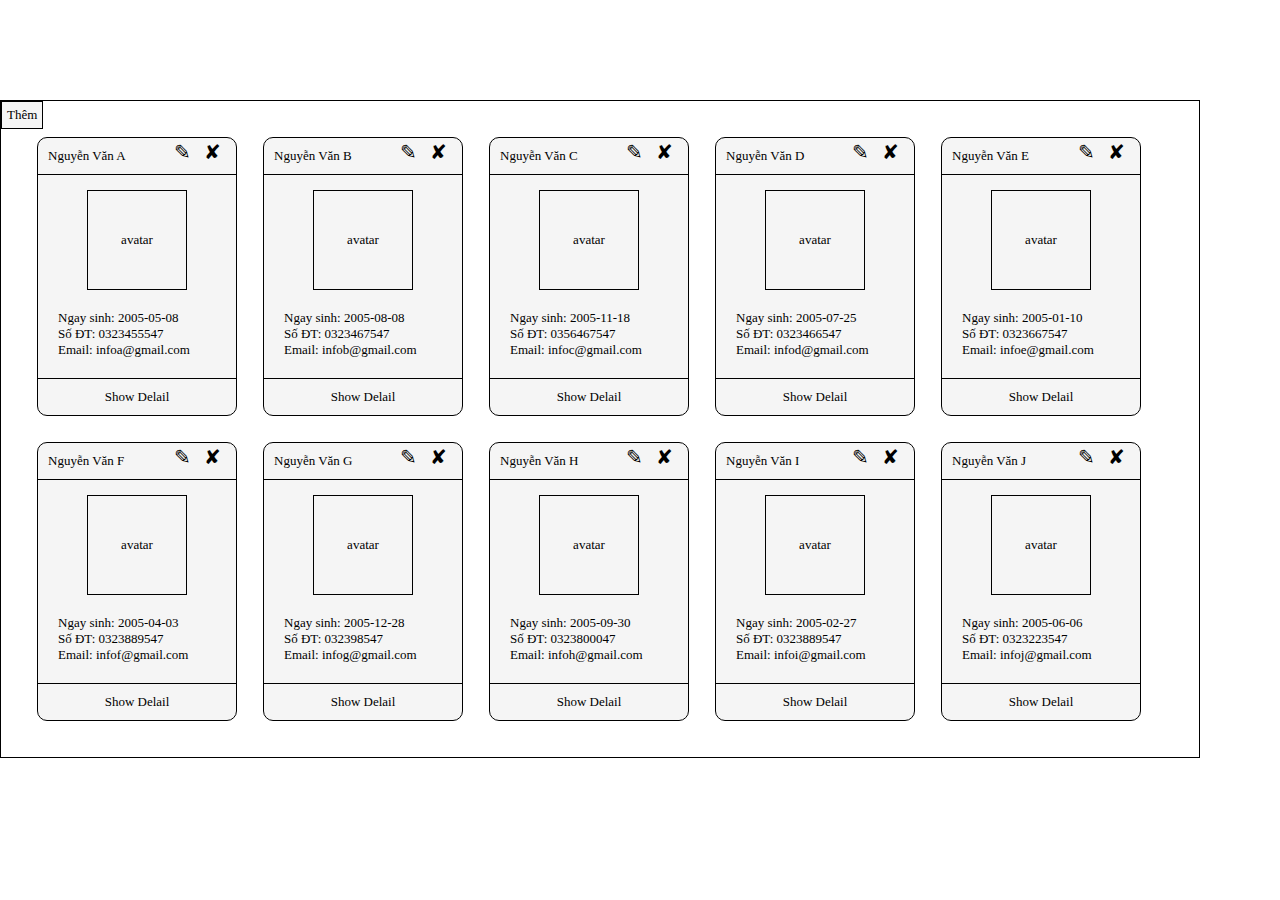
==== Ban Vien/Bai Tap 1/Bài 2-3-4/index.html @ 1c3d3104 "Update exercise 2-3-4" ====
<html>

    <head>
        <link rel="stylesheet" type="text/css" href="layout.css">
        <script src="http://ajax.googleapis.com/ajax/libs/jquery/1.11.3/jquery.min.js"></script>
        <script src="effect.js"></script>
    </head>

    <body>
        <div class="fake-body"></div>
        <div class="add-stu-view">
            <table cellspacing="10">
                <tr>
                    <td>ID: </td>
                    <td><span id="id"></span></td>
                </tr>
                <tr>
                    <td>Tên: </td>
                    <td><input id="name" type="text"></td>
                </tr>
                <tr>
                    <td>Ngày sinh: </td>
                    <td><input id="birthday" type="date"></td>
                </tr>
                <tr>
                    <td>Số ĐT: </td>
                    <td><input id="phone" type="text"></td>
                </tr>
                <tr>
                    <td>Email: </td>
                    <td><input id="email" type="email"></td>
                </tr>
            </table>
            <div class="save">Lưu</div>
            <div class="cancel">Hủy Bỏ</div>
        </div>
        <div class="show-stu">
            <div class="add-stu">Thêm</div>
            <!-- <div class="infor-stu">
                <div class="name-stu">Nguyen Van A
                    <span class="edit-stu">&#9998;</span>
                    <span class="delete-stu">&#10008;</span>
                </div>
                <div class="avatar-stu">avatar</div> 
                <div class="more-info">
                    Ngay sinh: xx/xx/xxxx<br>
                    Số ĐT: xxxx-xxx-xxx<br>
                    Email: xxxxxx@xxxx
                </div>
                <div class="show-detail-stu">Show Delail</div>
            </div> -->
           
        </div>
    </body>
</html>
---- Ban Vien/Bai Tap 1/Bài 2-3-4/layout.css ----
* {
    margin: 0;
    padding: 0;
    box-sizing: border-box;
}

.close-pop-up {
    position: absolute;
    display: inline-block;
    top: 0;
    right: 0;
    padding: 0px 5px;
    border-radius: 5px;
}
.close-pop-up:hover{
    background-color: darkgrey;
}

.pop-up-name, .pop-up-person-infor, .pop-up-score {
    margin: 0px 0px 20px 0px;
    position: relative;
}

.pop-up-infor {
    width: 220px;
    display: inline-block;
    padding: 10px 20px;
    position: absolute;
    z-index: 3;
    text-align: left;
    background-color: antiquewhite;
    margin: 0px 33px;
    top: 0px;
    left: 180px;
    transition: 0.5s;
}

.show-detail-stu[action="active"] .pop-up-infor {
    opacity: 1;
    z-index: 3;
    transform: scale(1);
}

.show-detail-stu {
    padding: 10px;
    position: relative;
    cursor: pointer;
    transition: 0.5s;
}

.show-detail-stu.active {
    background-color: #9e9e9e6e;
    border-bottom-left-radius: 10px;
    border-bottom-right-radius: 10px;

}

.more-info {
    text-align: left;
    padding: 20px;
    border-bottom: solid 1px;
}

.name-stu {
    display: flex;
    padding: 10px;
    border-bottom: solid 1px;
    position: relative;
}

.avatar-stu {
    width: 100px;
    height: 100px;
    border: solid 1px;
    margin: 0 auto;
    margin-top: 15px;
    display: flex;
    align-items: center;
    justify-content: center;
}

.infor-stu {
    text-align: center;
    width: 200px;
    border: 1px solid;
    border-radius: 10px;
    display: inline-block;
    margin: 13px;
    background-color: whitesmoke
}

body {
    margin: 0 auto;
    font-size:  13px;
}

.fake-body{
    width: 100vw;
    height: 100vh; 
    position: absolute;
    background-color: #ab8e8eba;
    z-index: -1;
    opacity: 0;
    transition: 1s;
}

.enable .fake-body{
    z-index: 4;
    opacity: 0.7;
}

.show-stu{
    width: 1200px;
    height: auto;
    border: solid 1px;
    font-family: tahoma;
    padding: 23px;
    margin-top: 100px;
    display: inline-block;
    overflow: hidden;
    position: relative;
}
.arrow.top-left{
    width: 0;
    height: 0;
    border-style: solid;
    border-width: 10px 15px 10px 0;
    border-color: transparent antiquewhite transparent transparent;
    position: absolute;
    left: -13px;
    top: 10px
}

.arrow.bottom-left{
    width: 0;
    height: 0;
    border-style: solid;
    border-width: 10px 15px 10px 0;
    border-color: transparent antiquewhite transparent transparent;
    position: absolute;
    left: -13px;
    bottom: 10px
}

.arrow.top-right{
    width: 0;
    height: 0;
    border-style: solid;
    border-width: 10px 15px 10px 0;
    border-color: transparent antiquewhite transparent transparent;
    position: absolute;
    right: -13px;
    top: 10px;
    transform: rotate(180deg);
}

.arrow.bottom-right{
    width: 0;
    height: 0;
    border-style: solid;
    border-width: 10px 15px 10px 0;
    border-color: transparent antiquewhite transparent transparent;
    position: absolute;
    right: -13px;
    bottom: 10px;
    transform: rotate(180deg);
}
.edit-stu, .delete-stu{
    position: absolute;
    font-size: 150%;
    top: 3px;
    cursor: pointer;
    padding: 0px 5px;
    border-radius: 10px;
} 

.edit-stu{
    right: 40px;
}

.delete-stu{
    right: 10px;
}

.edit-stu:hover, .delete-stu:hover{
    background: darkcyan;
}

.add-stu{
    position: absolute;
    left: 0px;
    top: 0px;
    padding: 5px;
    border: solid 1px;
    cursor: pointer;
    background: whitesmoke
}

.add-stu-view {
    width: 300px;
    height: auto;
    position: absolute;
    top: 50%;
    left: 50%;
    transform: translate(-50%, -50%) scale(0.3);
    z-index: -1;
    background: white;
    padding: 10px;
    border: solid 1px;
    border-radius: 10px;
    opacity: 0;
    transition: 0.5s;
}

.add-stu-view.active{
    opacity: 1;
    z-index: 5;
    transform: translate(-50%, -50%) scale(1);
}

.save, .cancel{
    width: 135px;
    padding: 5px;
    display: inline-block;
    text-align: center;
    border: solid 1px;
    cursor: pointer;
}
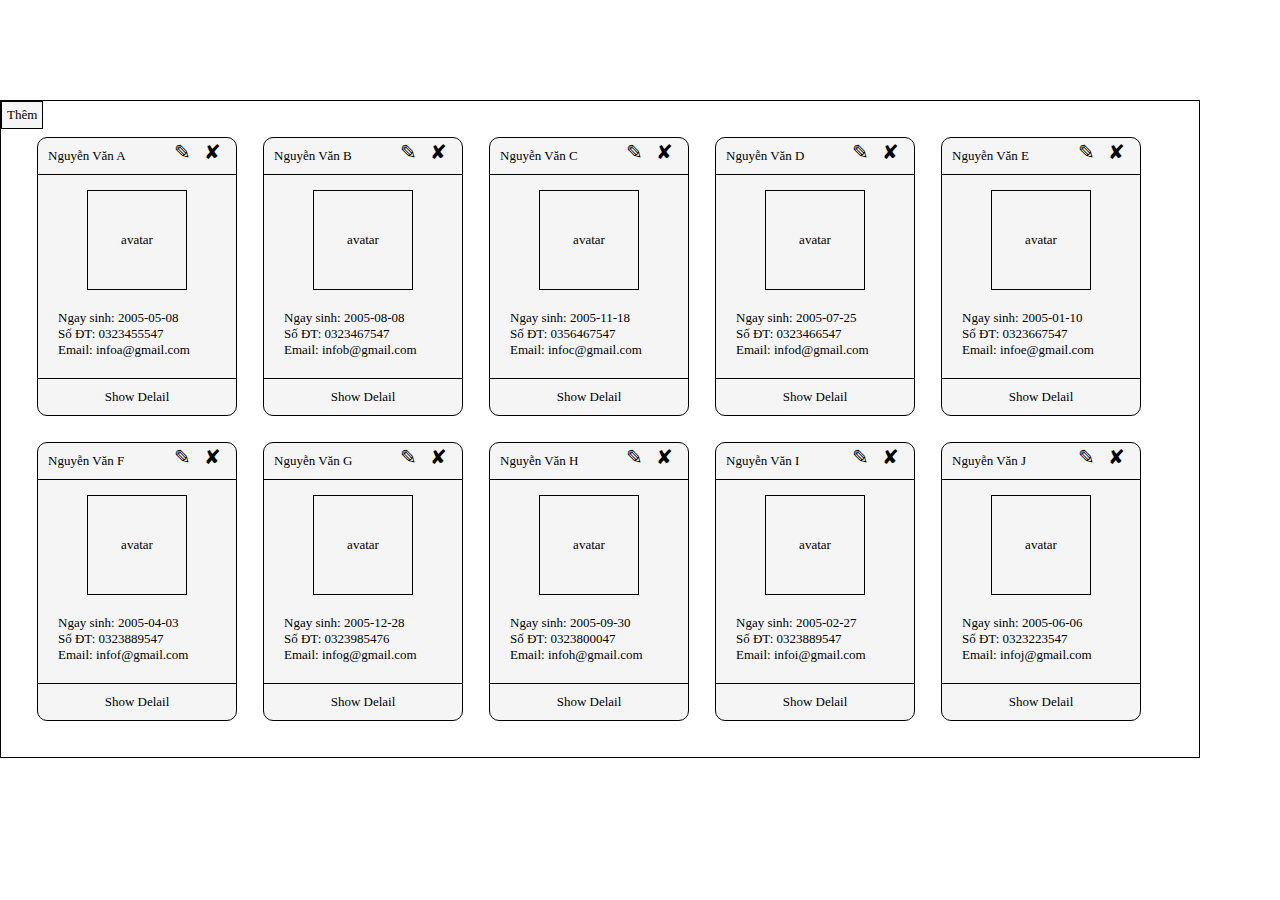
==== commit 61569f44: "new file" ====
--- a/Ban Vien/Bai Tap 1/Bài 2-3-4/index.html
+++ b/Ban Vien/Bai Tap 1/Bài 2-3-4/index.html
@@ -3,7 +3,7 @@
     <head>
         <link rel="stylesheet" type="text/css" href="layout.css">
         <script src="http://ajax.googleapis.com/ajax/libs/jquery/1.11.3/jquery.min.js"></script>
-        <script src="effect.js"></script>
+        <script src="library.js"></script>
     </head>
 
     <body>
